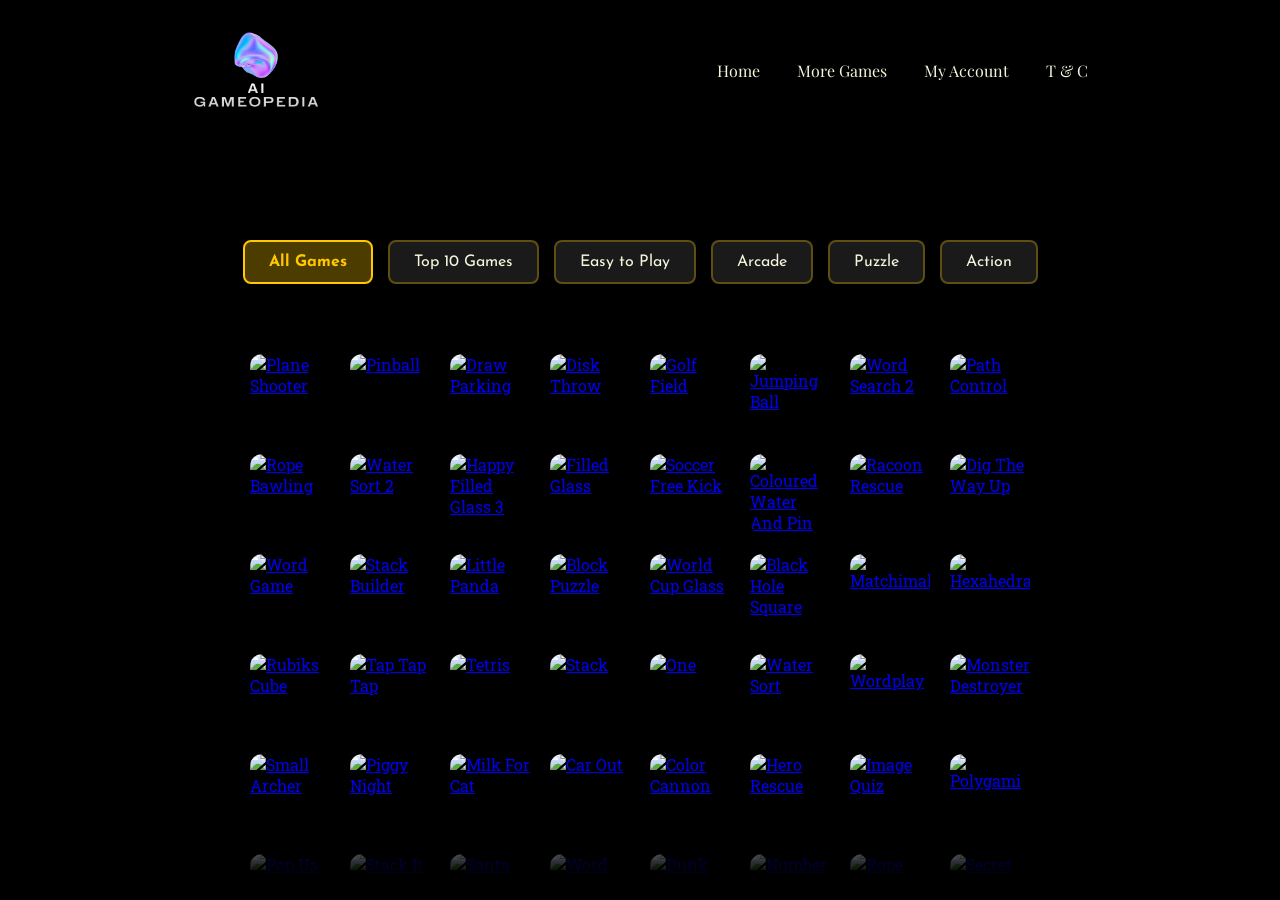
==== moreGames.html @ 72d1a608 "Initial commit - remove duplicate games" ====
<!DOCTYPE html>
<html lang="en">
  <head>
    <title>More Games - Poker 365</title>
    <meta charset="UTF-8">
    <meta http-equiv="X-UA-Compatible" content="IE=edge">
    <meta name="viewport" content="width=device-width, initial-scale=1">
    <meta name="msapplication-TileColor" content="#303E50">
    <meta name="mobile-web-app-capable" content="yes">
    <meta name="apple-mobile-web-app-status-bar-style" content="black-translucent">
    <meta name="author" content="Poker 365">
    <meta name="description" content="Poker 365 - More Games">
    <meta name="keywords" content="Poker 365, Games">
    <meta name="theme-color" content="#000000">
    <meta name="format-detection" content="telephone=no">

    <link rel="icon" href="./images/favicon/favicon.ico">
    <link rel="icon" type="image/png" sizes="32x32" href="./images/favicon/favicon-32x32.png">
    <link rel="icon" type="image/png" sizes="16x16" href="./images/favicon/favicon-16x16.png">
    <link rel="apple-touch-icon" sizes="180x180" href="./images/favicon/apple-touch-icon.png">
    <link rel="manifest" href="./manifest.webmanifest">
    <link rel="stylesheet" type="text/css" href="./style.css">
    <link href="https://fonts.googleapis.com/css2?family=Josefin+Sans:wght@300&family=Playfair+Display&family=Roboto+Slab&family=Noto+Sans+Arabic:wght@400;600;700&display=swap" rel="stylesheet">
    <script src="./i18n/en.js"></script>
    <script src="./i18n/ar.js"></script>
    <script src="./i18n/pl.js"></script>
    <script src="./i18n.js"></script>
    <script type="module" src="./moreGames.js"></script>
  </head>
  <body>
    <nav style="display: flex; justify-content: space-between; align-items: center; gap: 50px;">
      <a class="logo" href="./index.html" aria-label="website logo">
        <img src="./image.png" alt="Poker 365 logo" style="height: 80px; width: auto;" data-i18n-alt="logoAlt">
      </a>
      <div class="navBig">
        <a href="./index.html" class="navEach" id="navLink1" aria-label="about nav" data-i18n="navHome">Home</a>
        <a href="./moreGames.html" class="navEach" id="navLink2" aria-label="more games nav" data-i18n="navMoreGames">More Games</a>
        <a href="./myAccount.html" class="navEach" id="navLink3" aria-label="account nav" data-i18n="navMyAccount">My Account</a>
        <a href="./termsAndConditions.html" class="navEach" id="navLink4" aria-label="t&c nav" data-i18n="navTC">T & C</a>
      </div>
      <div class="navSmall">
        <div class="hamburger">
          <span class="line" style="background-color: beige;"></span>
          <span class="line" style="background-color: beige;"></span>
          <span class="line" style="background-color: beige;"></span>
          <span class="line" style="background-color: beige;"></span>
        </div>
        <div class="subMenu">
          <a href="./index.html" class="navEach" id="navLink5" aria-label="about nav" data-i18n="navHome">Home</a>
          <a href="./moreGames.html" class="navEach" id="navLink6" aria-label="more games nav" data-i18n="navMoreGames">More Games</a>
          <a href="./myAccount.html" class="navEach" id="navLink7" aria-label="account nav" data-i18n="navMyAccount">My Account</a>
          <a href="./termsAndConditions.html" class="navEach" id="navLink8" aria-label="t&c nav" data-i18n="navTC">T & C</a>
        </div>
      </div>
    </nav>
    <div id="game-overlay" style="display:none;position:fixed;top:0;left:0;width:100%;height:100%;background:#000;z-index:9999;flex-direction:column;">
      <button
        id="close-game"
        style="position:absolute;top:20px;left:20px;z-index:10000;width:36px;height:36px;background:#ffc800;border:none;border-radius:5px;cursor:pointer;font-size:20px;font-weight:bold;line-height:1;display:flex;align-items:center;justify-content:center;"
        aria-label="Close game"
      >
        X
      </button>
      <iframe id="game-iframe" style="width:100%;height:100%;border:none;"></iframe>
    </div>
    <main>
      <section id="section1" style="min-height: 100vh; padding: 100px 20px;">
        <div class="sec2Part content1" style="text-align: center; margin-bottom: 50px;" data-i18n="moreGamesHeading">
          More Games
        </div>
        
        <div class="category-filter" style="text-align: center; margin-bottom: 30px;">
          <button class="filter-btn active" data-category="all" data-i18n="filterAll">All Games</button>
          <button class="filter-btn" data-category="Top 10 Games" data-i18n="filterTop10">Top 10 Games</button>
          <button class="filter-btn" data-category="Easy to Play" data-i18n="filterEasyToPlay">Easy to Play</button>
          <button class="filter-btn" data-category="Arcade" data-i18n="filterArcade">Arcade</button>
          <button class="filter-btn" data-category="Puzzle" data-i18n="filterPuzzle">Puzzle</button>
          <button class="filter-btn" data-category="Action" data-i18n="filterAction">Action</button>
        </div>

        <div id="games-container" class="category-skill" style="display: flex; flex-wrap: wrap; justify-content: center; gap: 20px; padding: 20px;">
        </div>
      </section>
    </main>
    <footer>
      <div class="copyright">
        Copyright &copy;
        <span id="copyright_year">
          <script>document.getElementById('copyright_year').appendChild(document.createTextNode(new Date().getFullYear()))</script>
        </span>
        <span data-i18n="copyright">All Rights Reserved by</span>
        <a class="copyright_link" href="" target="_blank" aria-label="to linkedin">Poker 365</a>
      </div>
      <div class="endPage">
        <a href="#section1" class="backToTop" aria-label="to section 1"></a>
      </div>
    </footer>
  </body>
</html>
---- style.css ----
html {
  background: black;
  scroll-behavior: smooth;
}

body {
  margin: 0;
  padding: 0;
  box-sizing: border-box;
  overflow-x: hidden;
  overflow-y: scroll;
  cursor: url("./images/cursor-yellow.webp"), auto;
}
::-webkit-scrollbar {
  width: 0;
  background: transparent;
}

a {
  cursor: url("./images/pointer-yellow.webp"), pointer;
}

.webgl {
  position: fixed;
  top: 0;
  left: 0;
  width: 100%;
  height: 100%;
  overflow: hidden;
  z-index: 1;
}

nav {
  position: fixed;
  width: 100%;
  padding: 30px 15vw 50px 15vw;
  box-sizing: border-box;
  display: flex;
  justify-content: space-between;
  align-items: flex-end;
  font-family: "Playfair Display", serif;
  font-size: 16px;
  background-image: linear-gradient(
    to bottom,
    rgb(0, 0, 0) 50%,
    rgba(0, 0, 0, 0.4) 70%,
    rgba(0, 0, 0, 0)
  );
  z-index: 99;
}

.nav_hidden {
  pointer-events: none;
}

.logo {
  position: relative;
  display: flex;
  flex-wrap: nowrap;
  text-decoration: none;
  font-family: "Josefin Sans", sans-serif;
  font-weight: bold;
  font-size: 32px;
  color: beige;
  z-index: 100;
}
.logo:hover {
  font-style: italic;
  color: goldenrod;
}
.logo:active {
  color: gold;
  font-size: 22px;
  text-shadow: 0 0 30px beige;
}

.logo::after {
  content: "";
  position: absolute;
  top: 26px;
  left: 0;
  height: 1px;
  width: 0px;
  background: goldenrod;
  transition: width 0.6s ease-out;
}
.logo:hover::after {
  width: 175px;
}

.logoName {
  animation: logoAnim 10s ease-out infinite;
}
.logoName:nth-of-type(1) {
  animation-delay: 0s;
}
.logoName:nth-of-type(2) {
  animation-delay: 0.15s;
}
.logoName:nth-of-type(3) {
  animation-delay: 0.3s;
}
.logoName:nth-of-type(4) {
  animation-delay: 0.45s;
}
.logoName:nth-of-type(5) {
  animation-delay: 0.6s;
}
.logoName:nth-of-type(6) {
  animation-delay: 0.75s;
}
.logoName:nth-of-type(7) {
  animation-delay: 0.9s;
}
@keyframes logoAnim {
  5% {
    opacity: 0;
    translate: 0 -15px;
  }
  25% {
    opacity: 0;
    translate: 0 15px;
  }
  30% {
    opacity: 1;
    translate: 0 0;
  }
}

.navBig {
  display: flex;
  gap: 30px;
  transition: opacity 0.5s ease;
}
.nav_hidden .navBig {
  opacity: 0;
}
.navEach {
  position: relative;
  text-decoration: none;
  color: beige;
  width: max-content;
}
.navEach::before {
  content: ".";
  font-family: "Josefin Sans", sans-serif;
  font-size: 28px;
  line-height: 1px;
  padding-right: 2px;
  opacity: 0;
}
.navEach:hover {
  text-shadow: 0 0 30px white;
  font-weight: bolder;
}
.navEach:hover::before {
  opacity: 1;
}
.navEach:active {
  font-size: 14px;
  text-shadow: 0 0 30px white;
}

#navLink1::after {
  content: "";
  position: absolute;
  top: 22px;
  left: 4px;
  height: 1px;
  width: 0;
  background: goldenrod;
  transition: width 0.5s ease-out;
}
#navLink1.is-on::after {
  width: 48px;
}

#navLink2::after {
  content: "";
  position: absolute;
  top: 22px;
  left: 4px;
  height: 1px;
  width: 0;
  background: goldenrod;
  transition: width 0.5s ease-out;
}
#navLink2.is-on::after {
  width: 34px;
}

#navLink3::after {
  content: "";
  position: absolute;
  top: 22px;
  left: 5px;
  height: 1px;
  width: 0;
  background: goldenrod;
  transition: width 0.5s ease-out;
}
#navLink3.is-on::after {
  width: 45px;
}

#navLink4::after {
  content: "";
  position: absolute;
  top: 22px;
  left: 6px;
  height: 1px;
  width: 0;
  background: goldenrod;
  transition: width 0.5s ease-out;
}
#navLink4.is-on::after {
  width: 60px;
}

#navLink5.is-on::before,
#navLink6.is-on::before,
#navLink7.is-on::before,
#navLink8.is-on::before {
  opacity: 1;
}

.navSmall {
  display: none;
  transition: opacity 0.5s ease;
}
.nav_hidden .navSmall {
  opacity: 0;
}

.hamburger {
  z-index: 100;
}
.line {
  width: 25px;
  height: 2px;
  display: block;
  margin: 6px auto;
  transition: all 0.3s ease-in-out;
}
.hamburger:hover {
  cursor: url("./images/pointer-yellow.webp"), pointer;
}
.hamburger.is-active .line:nth-child(1) {
  width: 20px;
  translate: -7px 12px;
  rotate: 45deg;
}
.hamburger.is-active .line:nth-child(2) {
  opacity: 0;
}
.hamburger.is-active .line:nth-child(3) {
  opacity: 0;
}
.hamburger.is-active .line:nth-child(4) {
  width: 20px;
  translate: 6px -12px;
  rotate: -45deg;
}

.subMenu {
  display: none;
  position: fixed;
  top: 0;
  right: 0;
  width: 80px;
  padding: 75px 15vw 100px 80vw;
  background-image: linear-gradient(
    to bottom,
    rgb(0, 0, 0) 70%,
    rgba(0, 0, 0, 0.5) 90%,
    rgba(0, 0, 0, 0)
  );
  flex-direction: column;
  align-items: flex-end;
  gap: 16px;
}

main {
  height: 100vh;
  overflow-x: hidden;
  overflow-y: scroll;
  scroll-snap-type: y mandatory;
}

section {
  display: flex;
  flex-direction: column;
  height: fit-content;
  min-height: 100vh;
  position: relative;
  font-family: "Roboto Slab", serif;
  color: rgb(255, 249, 239);
  margin: 0 15vw 0 15vw;
  z-index: 90;
  scroll-snap-align: center;
}

#section1 {
  justify-content: flex-end;
}
#section2 {
  justify-content: center;
}
#section3,
#section4 {
  justify-content: flex-start;
}
#section5 {
  align-items: center;
  justify-content: flex-start;
  text-align: center;
}

.sec1Tit {
  flex-wrap: wrap;
  font-size: 60px;
  text-shadow: 0 0 30px white;
}
.sec1Name {
  margin-top: -12px;
  flex-wrap: wrap;
  color: beige;
  font-size: 40px;
  line-height: 38px;
  text-shadow: 0 0 20px black, 0 0 40px black;
}
.sec1Des {
  width: fit-content;
  flex-wrap: wrap;
  font-family: "Josefin Sans", sans-serif;
  font-size: 30px;
  margin: 13px 0 13px 0;
  text-shadow: 0 0 20px black, 0 0 40px black;
  background-image: linear-gradient(60deg, #b721ff, #26ff9d, #ffec19, #ff417a);
  background-size: 200%;
  background-position: 0;
  animation: moveGradient 6s alternate infinite;
  background-clip: text;
  -webkit-background-clip: text;
  color: transparent;
}
@keyframes moveGradient {
  50% {
    background-position: 100%;
  }
}

.sec2Part {
  max-width: 50vw;
  min-height: 50px;
  margin: 20px 0 20px 0;
  border-radius: 10px;
  font-family: "Josefin Sans", sans-serif;
  font-size: 30px;
  line-height: 23px;
  color: beige;
  text-shadow: 0 0 20px black, 0 0 40px black;
  display: flex;
  flex-direction: column;
  justify-content: center;
  gap: 8px;
}

.lineSec2 {
  width: 15vw;
  height: 1px;
  margin: 20px 0 20px 0;
}
.content2.lineSec2 {
  background: linear-gradient(60deg, #b721ff, #26ff9d, #ffec19, #ff417a);
  background-size: 200%;
  background-position: 0;
  animation: moveGradient 6s alternate infinite;
}
.content4.lineSec2 {
  background: linear-gradient(-60deg, #b721ff, #26ff9d, #ffec19, #ff417a);
  background-size: 200%;
  background-position: 0;
  animation: moveGradient 6s alternate infinite;
}

.category-section{
  display: none;
}
.category-section-active{
  display: block;
}

.skill {
  margin-top: 10px;
  display: flex;
  flex-wrap: wrap;
  gap: 15px;
}

.category-skill {
  margin-top: 20px;
  display: flex;
  flex-wrap: wrap;
  gap: 15px;
  justify-content: center;
}

.category-skill-other {
  margin-top: 20px;
  display: flex;
  flex-wrap: wrap;
  gap: 15px;
  justify-content: center;
}

.other-cat-container{
  position: absolute;
  bottom: 50px;
  display: flex;
  flex-direction: column;
  justify-content: center;
  width: 100%;
}

.softwareIcon {
  width: 8vh;
  height: 8vh;
}

.softwareIconGameLink {
  width: 80px;              /* fixed width */
  height: 80px;             /* fixed height = square */
  display: block;
  overflow: hidden;
  border-radius: 12px;
  box-shadow: 0 4px 12px rgba(0, 0, 0, 0.1);
  transition: transform 0.3s;
}

.softwareIconGameLink:hover {
  transform: scale(1.05);
}

.softwareIconGame {
  width: 100%;
  height: 100%;
  object-fit: cover;        /* this is key */
  object-position: center;
  display: block;
}

.secPortTit {
  flex-wrap: wrap;
  font-size: 32px;
  line-height: 32px;
  margin-top: 15vh;
  text-shadow: 0 0 30px white;
}
.secPortDes {
  width: fit-content;
  flex-wrap: wrap;
  font-family: "Josefin Sans", sans-serif;
  font-size: 30px;
  margin: 13px 0 13px 0;
  text-shadow: 0 0 20px black, 0 0 40px black;
  background-image: linear-gradient(60deg, #b721ff, #26ff9d, #ffec19, #ff417a);
  background-size: 200%;
  background-position: 0;
  animation: moveGradient 6s alternate infinite;
  background-clip: text;
  -webkit-background-clip: text;
  color: transparent;
}

.secPortFrame {
  position: relative;
  height: 50vh;
  margin: 2vh 0 3vh 0;
  display: flex;
  flex-direction: column;
  align-items: center;
}

.wrapper {
  display: flex;
  transition: all 0.5s ease-out;
}
.project {
  position: relative;
  width: 30vw;
  min-height: 48vh;
  margin: 0 10px 0 10px;
  border-radius: 10px;
  border: rgba(88, 0, 44, 0.726) solid 0.8px;
  box-shadow: 0px 0 10px 0 rgba(92, 0, 128, 0.8);
  background: rgba(0, 0, 0, 0.9);
  font-family: "Josefin Sans", sans-serif;
  display: flex;
  flex-direction: column;
  align-items: center;
  opacity: 0.2;
  overflow: hidden;
  transition: all 0.5s ease-in-out;
}
.project.is-in {
  border: rgba(142, 0, 71, 0.726) solid 0.8px;
  opacity: 1;
}

.projectTitle {
  height: 8vh;
  font-size: 20px;
  font-weight: bold;
  text-shadow: 0 0 10px white, 0 0 30px white;
  display: flex;
  justify-content: center;
  align-items: center;
  text-align: center;
}

.projectImage {
  width: 100%;
  display: flex;
  justify-content: flex-start;
}

.imageWrap {
  display: flex;
  justify-content: flex-start;
  transition: all 0.5s ease-in-out;
}

.picture {
  width: 30vw;
  height: auto;
}

.projectSoftware {
  width: 100%;
  padding: 25px 20px 90px 20px;
  box-sizing: border-box;
  display: flex;
  justify-content: center;
  align-items: center;
  gap: 15px;
  flex-wrap: wrap;
}

.imgIndex {
  padding: 15px 0 15px 0;
  display: flex;
  justify-content: center;
  align-items: center;
  gap: 10px;
}

.imgButton {
  width: 30px;
  height: 30px;
  border: white solid 0.8px;
  border-radius: 5px;
  background: black;
  display: flex;
  justify-content: center;
  align-items: center;
}
.prevImg::after {
  content: "";
  width: 10px;
  height: 10px;
  border: white solid;
  border-width: 0.8px 0 0 0.8px;
  rotate: -45deg;
  translate: 3px 0;
}
.nextImg::after {
  content: "";
  width: 10px;
  height: 10px;
  border: white solid;
  border-width: 0.8px 0.8px 0 0;
  rotate: 45deg;
  translate: -3px 0;
}
.imgButton:hover {
  border: gold solid 1.2px;
  box-shadow: 0px 0 10px 0 rgb(156, 101, 0);
}
.imgButton:active {
  scale: 0.9;
}

.dotGroup {
  width: fit-content;
  padding: 10px 20px;
  background: black;
  border-radius: 30px;
  display: flex;
  justify-content: center;
  gap: 10px;
}
.dotImg {
  width: 6px;
  height: 6px;
  border-radius: 4px;
  background: wheat;
  transition: all 0.3s ease-in-out;
}
.dotImg.is-focus {
  width: 20px;
  height: 8px;
  background: beige;
}

.projectDes {
  position: absolute;
  bottom: 0;
  left: 0;
  width: 100%;
  height: 3vh;
  margin: 10px 0 20px 0;
  display: flex;
  justify-content: center;
  align-items: center;
  gap: 20px;
  text-align: center;
}
.seemoreButton {
  padding: 10px 15px;
  background: black;
  border: rgba(116, 72, 21, 0.726) solid 2px;
  box-shadow: 0px 0 10px 0 rgba(74, 0, 103, 0.741);
  border-radius: 20px;
  display: flex;
  justify-content: center;
  align-items: center;
  text-decoration: none;
  z-index: 900;
}
.seemore {
  font-size: 19px;
  background-image: linear-gradient(60deg, #ff417a, #ffec19, #26ff9d, #b721ff);
  background-size: 200%;
  background-position: 0;
  animation: moveGradient 6s alternate infinite;
  background-clip: text;
  -webkit-background-clip: text;
  color: transparent;
}
.seemoreButton:hover {
  border: yellow solid 0.8px;
  box-shadow: 0px 0 10px 0 rgb(156, 101, 0);
}

.leftright {
  position: absolute;
  top: 36vh;
  width: 50px;
  height: 50px;
  border: none;
  z-index: 10;
  animation: sound 4s ease-in-out infinite;
  opacity: 0.5;
}
.leftright:nth-of-type(1) {
  background: url("./images/icon-slide-prev-100.webp") no-repeat;
  background-size: cover;
  left: 0;
  transform: translateX(calc(20vw - 30px));
}
.leftright:nth-of-type(2) {
  background: url("./images/icon-slide-next-100.webp") no-repeat;
  background-size: cover;
  right: 0;
  transform: translateX(calc(-20vw + 30px));
}
.leftright:hover {
  cursor: url("./images/pointer-yellow.webp"), pointer;
  opacity: 1;
}
.leftright:nth-of-type(1):active {
  background: url("./images/icon-slide-prev-clicked-100.webp") no-repeat;
  background-size: cover;
}
.leftright:nth-of-type(2):active {
  background: url("./images/icon-slide-next-clicked-100.webp") no-repeat;
  background-size: cover;
}

.dotIndex {
  padding: 15px 20px;
  background: black;
  border-radius: 0 0 30px 30px;
  display: flex;
  justify-content: center;
  gap: 10px;
}
.dot {
  width: 9px;
  height: 9px;
  border-radius: 5px;
  background: #c8007f;
  transition: all 0.4s ease-in-out;
}
.dot.is-at {
  width: 30px;
  background: #ffa4d8;
  margin: 0 10px 0 10px;
}

.projectSecret {
  position: absolute;
  height: 10px;
  visibility: hidden;
}
#secret1 {
  width: 1px;
}
#secret2 {
  width: 1px;
}
#secret3 {
  width: 1px;
}
#secret4 {
  width: 1px;
}
#secret5 {
  width: 1px;
}

.sec5Tit {
  display: flex;
  flex-wrap: wrap;
  justify-content: center;
  gap: 20px;
  font-size: 40px;
  line-height: 32px;
  text-shadow: 0 0 30px white;
  margin-top: 18vh;
}

.catTitle {
  display: flex;
  flex-wrap: wrap;
  gap: 20px;
  font-size: 18px;
  line-height: 32px;
  text-shadow: 0 0 30px white;
}

.hand {
  width: 40px;
  height: 40px;
  animation: handWave 2.5s ease-in-out infinite;
}
@keyframes handWave {
  4% {
    transform: rotate(-25deg);
  }
  8% {
    transform: rotate(0deg);
  }
  12% {
    transform: rotate(-25deg);
  }
  16% {
    transform: rotate(0deg);
  }
  20% {
    transform: rotate(-25deg);
  }
  24% {
    transform: rotate(0deg);
  }
  28% {
    transform: rotate(-25deg);
  }
  30% {
    transform: rotate(0deg);
  }
}

.secContact {
  display: flex;
  flex-wrap: wrap;
  justify-content: center;
  margin: 30px;
  gap: 20px;
  font-family: "Josefin Sans", sans-serif;
  font-size: 20px;
}
.secPhone {
  position: relative;
  width: 200px;
  height: 40px;
  border-radius: 10px;
  box-shadow: 1px 0 10px 0 rgb(216, 0, 220);
  background: linear-gradient(
    132deg,
    #6424dc,
    #f80759,
    #ff9318
  );
  background-size: 300%;
  background-position: 0;
  animation: moveGradient 8s alternate infinite;
  display: flex;
  align-items: center;
  text-decoration: none;
  color: white;
}
.secPhone::after {
  content: "";
  position: absolute;
  top: 50%;
  right: 3px;
  width: 155px;
  height: 34px;
  translate: 0 -50%;
  border-radius: 8px;
  background-color: black;
}
.phone {
  width: 25px;
  height: 25px;
  margin-left: 11px;
  margin-right: 18px;
  z-index: 10;
}
.secPhone:hover {
  box-shadow: 0px 0 15px 0 rgb(255, 145, 0);
}
.secPhone:hover .phone {
  filter: invert(100%);
}
.secPhone:active {
  scale: 0.9;
}
.phoneNumber {
  z-index: 10;
}

.secMail {
  width: 200px;
  height: 40px;
  border: none;
  text-decoration: none;
  color: white;
  border-radius: 10px;
  display: flex;
  align-items: center;
  justify-content: center;
  gap: 5px;
  box-shadow: 1px 0 10px 0 rgb(216, 0, 220);
  background: linear-gradient(
    132deg,
    #ff9318,
    #f80759,
    #6424dc
  );
  background-size: 300%;
  background-position: 0;
  animation: moveGradient 8s alternate infinite;
}
.secMail:hover {
  cursor: url("./images/pointer-yellow.webp"), pointer;
  font-weight: bolder;
  box-shadow: 0px 0 15px 0 rgb(255, 145, 0);
}
.secMail:active {
  scale: 0.9;
}
.mail {
  width: 25px;
  height: 21px;
}
.secMail p {
  width: 130px;
  margin-left: 10px;
}

.secSocial {
  display: flex;
  flex-wrap: wrap;
  justify-content: center;
  align-items: center;
  gap: 20px;
}
.social {
  width: 25px;
  height: 25px;
  border-radius: 5px;
}
.social_round {
  border-radius: 50%;
}
.social_youtube {
  height: 19px;
}
.social:hover {
  filter: invert(48%) sepia(64%) saturate(995%) hue-rotate(17deg)
    brightness(102%) contrast(101%);
  scale: 1.1;
  box-shadow: 0px 0 15px 0 black;
}
.social:active {
  filter: invert(100%);
  scale: 0.9;
}

.contact_form_wrap {
  position: fixed;
  top: 0;
  left: 50%;
  width: 100vw;
  height: 100%;
  translate: -50% 0;
  background-color: rgba(0, 0, 0, 0.6);
  backdrop-filter: blur(3px);
  display: flex;
  justify-content: center;
  align-items: center;
  opacity: 0;
  transition: opacity 0.5s ease;
}
.contact_form_frame {
  position: relative;
  box-sizing: border-box;
  width: 80vw;
  max-width: 500px;
  height: 70vh;
  padding: 8vh 24px;
  border-radius: 25px;
  background-color: rgba(0, 0, 0, 0.7);
  border: rgba(88, 0, 44, 0.726) solid 0.8px;
  box-shadow: 0px 0 10px 0 rgba(92, 0, 128, 0.8);
  display: flex;
  flex-direction: column;
  justify-content: space-between;
  align-items: center;
  gap: 30px;
}
.hidden_layer {
  display: none;
}
.close_button {
  position: absolute;
  top: 15px;
  right: 15px;
  width: 30px;
  height: 30px;
  border: none;
  z-index: 10;
  animation: sound 4s ease-in-out infinite;
  opacity: 0.4;
  background: url("./images/icon-close-100.webp") no-repeat;
  background-size: cover;
}
.close_button:hover {
  cursor: url("./images/pointer-yellow.webp"), pointer;
  opacity: 1;
  scale: 1.1;
}
.close_button:active {
  scale: 0.95;
}
.contact_form {
  width: 100%;
  height: 100%;
  display: flex;
  flex-direction: column;
  gap: 15px;
}
input, textarea {
  width: 100%;
  background: none;
  border: #6424dc solid;
  border-width: 0 0 0.5px 0;
  color: white;
  font-family: "Josefin Sans", sans-serif;
  font-size: 18px;
  caret-color: white;
  cursor: url("./images/pointer-yellow.webp"), pointer;
}
input {
  height: 30px;
}
textarea {
  padding: 0 0 20px 10px;
}
input::placeholder, textarea::placeholder {
  font-size: 20px;
}
.contact_form input:nth-of-type(1)::placeholder {
  color: #ffec19;
}
.contact_form input:nth-of-type(2)::placeholder {
  color: #ff9318;
}
.contact_form input:nth-of-type(3)::placeholder {
  color: #26ff9d;
}
.contact_form textarea {
  resize: none;
}
.contact_form textarea::placeholder {
  color: aqua;
}
textarea:focus, input:focus{
  outline: none;
}
#contact_form_submit {
  margin-top: 20px;
}

#contact_form_submit {
  min-height: 32px;
  font-family: "Josefin Sans", sans-serif;
  font-size: 20px;
}
.loading_dots {
  height: 20px;
  display: none;
  align-items: center;
  gap: 6px;
}
.secMail_active p {
  display: none;
}
.secMail_active .loading_dots {
  display: flex;
}
.loading_dots span {
  width: 8px;
  height: 8px;
  border-radius: 50%;
  background-color: white;
}
#loading_dot_1 {
  animation: loadingdots 0.8s infinite ease;
}
#loading_dot_2 {
  animation: loadingdots 0.8s infinite ease;
  animation-delay: 0.1s;
}
#loading_dot_3 {
  animation: loadingdots 0.8s infinite ease;
  animation-delay: 0.2s;
}
@keyframes loadingdots {
  0%  {
    translate: 0 0;
  }
  25% {
    translate: 0 -5px;
  }
  50% {
    translate: 0 0;
  }
  100% {
    translate: 0 0;
  }
}

.contact_form_missing, .contact_form_mail_inv, .contact_form_mail_error {
  text-shadow: #e33244 0 0 10px;
  animation: fadeaway 3s ease forwards;
}
.contact_form_success {
  text-shadow: #deff4d 0 0 10px;
  animation: fadeaway 3s ease linear;
}
@keyframes fadeaway {
  0% {
    opacity: 1;
  }
  50% {
    opacity: 1;
  }
  100% {
    opacity: 0;
  }
}
.contact_form_hide {
  display: none;
}

.nextButton1 {
  display: flex;
  flex-direction: column;
  align-items: center;
  max-width: 24px;
  margin-bottom: 20vh;
}
.nextButton2 {
  display: flex;
  flex-direction: column;
  align-items: center;
  max-width: 30px;
  scale: 0.6;
}
.next {
  position: relative;
  width: 2px;
  height: 24px;
  border-radius: 1px;
  background:inherit;
  box-shadow: inherit;
  animation: next 2s infinite;
  rotate: -45deg;
  opacity: 0;
  border: red solid 1px;
}
.next::after {
  content: "";
  position: absolute;
  left: 0;
  bottom: 0;
  width: 24px;
  height: 2px;
  background:inherit;
  box-shadow: inherit;
}
.next:nth-of-type(1) {
  background:rgb(189, 255, 123);
  box-shadow: 0px 0 5px 2px rgba(128, 255, 0, 0.725);
}
.next:nth-of-type(2) {
  background:rgb(255, 214, 117);
  box-shadow: 0px 0 5px 2px rgba(255, 203, 80, 0.725);
  translate: 0 -3px;
  animation-delay: 0.15s;
}
.next:nth-of-type(3) {
  background:rgb(255, 128, 185);
  box-shadow: 0px 0 5px 2px rgba(255, 80, 159, 0.725);
  translate: 0 -6px;
  animation-delay: 0.3s;
}
@keyframes next {
  50% {
    opacity: 1;
  }
}

.content1, .content2, .content3, .content4, .content5, .content6 {
  opacity: 0;
  translate: 0 80px;
}
.content1 {
  transition: opacity 1s 0.1s, translate 1s cubic-bezier(0.13, 0.07, 0.26, 0.99);
}
.content2 {
  transition: opacity 1s 0.3s, translate 1s cubic-bezier(0.13, 0.07, 0.26, 0.99) 0.2s;
}
.content3 {
  transition: opacity 1s 0.5s, translate 1s cubic-bezier(0.13, 0.07, 0.26, 0.99) 0.4s;
}
.content4 {
  transition: opacity 1s 0.7s, translate 1s cubic-bezier(0.13, 0.07, 0.26, 0.99) 0.6s;
}
.content5 {
  transition: opacity 1s 0.9s, translate 1s cubic-bezier(0.13, 0.07, 0.26, 0.99) 0.8s;
}
.content6 {
  transition: opacity 1s 1.1s, translate 1s cubic-bezier(0.13, 0.07, 0.26, 0.99) 1s;
}
.is-visible .content1, .is-visible .content2,
.is-visible .content3, .is-visible .content4,
.is-visible .content5, .is-visible .content6 {
  opacity: 1;
  translate: 0 0;
}

footer {
  position: fixed;
  bottom: 0;
  width: 100%;
  height: 10vh;
  padding: 3vh 15vw 0 15vw;
  display: flex;
  justify-content: flex-end;
  gap: 50px;
  background-image: linear-gradient(
    to top,
    rgb(0, 0, 0) 20%,
    rgba(0, 0, 0, 0.5) 70%,
    rgba(0, 0, 0, 0)
  );
  box-sizing: border-box;
  z-index: 99;
}

.backToTop {
  display: none;
  width: 34px;
  height: 34px;
  margin-top: 3px;
  background: url("./images/icon-top-arrow-64.webp") no-repeat;
  background-size: cover;
  animation: sound 5s infinite;
  opacity: 0.3;
}
.backToTop:hover {
  opacity: 1;
}
.backToTop:active {
  transform: scale(0.9);
}

.moveUp {
  display: none;
  width: 34px;
  height: 34px;
  margin-top: 3px;
  border: none;
  background: url("./images/icon-up-arrow-64.webp") no-repeat;
  background-size: cover;
  animation: sound 5s ease-in-out infinite;
  opacity: 0.4;
}
.moveUp:hover {
  opacity: 1;
}
.moveUp:active {
  scale: 0.9;
}

.endPage {
  display: flex;
  justify-content: flex-end;
  gap: 50px;
  transition: opacity 0.5s ease;
}
.nav_hidden .endPage {
  opacity: 0;
}

.sound {
  width: 40px;
  height: 40px;
  border: none;
  background-color: none;
  background: url("./images/icon-mute-96.webp") no-repeat;
  background-size: cover;
  opacity: 0.6;
  animation: sound 6s infinite;
}
.sound:hover {
  cursor: url("./images/pointer-yellow.webp"), pointer;
}
.sound:active {
  transform: scale(0.9);
}
@keyframes sound {
  50% {
    opacity: 1;
  }
}
.sound_mute {
  width: 40px;
  height: 40px;
}

.copyright {
  display: none;
  font-family: "Josefin Sans", sans-serif;
  font-size: 18px;
  color: beige;
  align-items: center;
  translate: 0 -10px;
}
.copyright_link {
  color: gold;
}

@media only screen and (max-width: 820px) {
  .sec2Part {
    max-width: 70vw;
  }
  .lineSec2 {
    width: 30vw;
  }
  .project {
    width: 65vw;
  }
  .picture {
    width: 65vw;
  }
  .projectDes {
    width: 65vw;
  }
  .leftright:nth-of-type(1) {
    transform: translateX(-15px);
  }
  .leftright:nth-of-type(2) {
    transform: translateX(15px);
  }
}

@media only screen and (max-width: 575.98px) {
  .skill {
    gap: 10px;
  }
  .category-skill {
    gap: 10px;
  }
  .softwareIcon {
    width: 50px;
    height: 50px;
  }

  .softwareIconGameLink {
    width: 80px;              /* fixed width */
    height: 80px;             /* fixed height = square */
    display: block;
    overflow: hidden;
    border-radius: 12px;
    box-shadow: 0 4px 12px rgba(0, 0, 0, 0.1);
    transition: transform 0.3s;
  }

  .category-skill-other {
    margin-top: 20px;
    display: flex;
    flex-wrap: wrap;
    gap: 15px;
    justify-content: center;
  }
}

@media only screen and (max-width: 480px) {
  nav {
    padding: 30px 5vw 50px 5vw;
  }
  .navBig {
    display: none;
  }
  .navSmall {
    display: flex;
  }
  .subMenu {
    padding: 75px 10vw 120px 80vw;
  }
  section {
    margin: 0 5vw 0 5vw;
  }
  #section2 {
    justify-content: flex-start;
  }
  .sec2Part {
    max-width: 75vw;
    margin: 10px 0 10px 0;
    font-size: 30px;
    line-height: 20px;
  }
  .sec2Part:nth-of-type(1) {
    margin-top: 18vh;
  }
  .lineSec2 {
    width: 30vw;
    margin: 15px 0 15px 0;
  }
  .skill {
    gap: 10px;
  }
  .category-skill {
    gap: 13px;
  }
  .softwareIcon {
    width: 50px;
    height: 50px;
  }

  .softwareIconGameLink {
    width: 75px;              /* fixed width */
    height: 75px;             /* fixed height = square */
    display: block;
    overflow: hidden;
    border-radius: 12px;
    box-shadow: 0 4px 12px rgba(0, 0, 0, 0.1);
    transition: transform 0.3s;
  }

  .softwareIconGameLink:hover {
    transform: scale(1.05);
  }

  .softwareIconGame {
    width: 100%;
    height: 100%;
    object-fit: cover;        /* this is key */
    object-position: center;
    display: block;
  }

  .secPortTit{
    margin-top: 12vh;
    font-size: 25px;
    line-height: 25px;
  }
  .secPortDes {
    font-size: 24px;
  }
  .secPortFrame {
    margin: 1vh 0 2vh 0;
  }
  .project {
    width: 80vw;
    margin: 0 8px 0 8px;
  }
  .picture {
    width: 80vw;
  }
  .projectSoftware {
    padding: 18px 20px 70px 20px;
  }
  .imgButton {
    width: 26px;
    height: 26px;
  }
  .projectDes {
    width: 100%;
    margin: 10px 0 25px 0;
    gap: 10px;
  }
  .seemoreButton {
    padding: 7px 10px;
  }
  .seemore {
    font-size: 16px;
  }
  .leftright {
    width: 40px;
    height: 40px;
  }
  .leftright:nth-of-type(1) {
    transform: translateX(-18px);
  }
  .leftright:nth-of-type(2) {
    transform: translateX(18px);
  }
  .sec5Tit {
    font-size: 30px;
    margin-top: 15vh;
  }
  .hand {
    width: 30px;
    height: 30px;
  }
  footer {
    padding: 3vh 10vw 0 10vw;
    gap: 20px;
  }
  .endPage {
    gap: 20px;
  }
  .sound {
    width: 30px;
    height: 30px;
  }
  .moveUp {
    width: 27px;
    height: 27px;
    margin-top: 2px;
  }
  .backToTop {
    width: 27px;
    height: 27px;
    margin-top: 2px;
  }
  .copyright {
    font-size: 16px;
  }

  .category-skill-other {
    margin-top: 20px;
    display: flex;
    flex-wrap: wrap;
    gap: 13px;
    justify-content: center;
  }
}

@media only screen and (max-width: 375px) {

  .softwareIconGameLink {
    width: 65px;              
    height: 65px;            
  }

  .category-skill {
    gap: 10px;
  }

  .category-skill-other {
    margin-top: 10px;
    display: flex;
    flex-wrap: wrap;
    gap: 10px;
    justify-content: center;
  }
}


/* More Games Page Styles */
.category-filter {
  display: flex;
  flex-wrap: wrap;
  justify-content: center;
  gap: 15px;
  margin: 20px 0;
}

.filter-btn {
  padding: 12px 24px;
  background: rgba(255, 255, 255, 0.1);
  border: 2px solid rgba(255, 200, 0, 0.3);
  color: beige;
  cursor: pointer;
  border-radius: 8px;
  font-size: 16px;
  transition: all 0.3s ease;
  font-family: 'Josefin Sans', sans-serif;
}

.filter-btn:hover {
  background: rgba(255, 200, 0, 0.2);
  border-color: rgba(255, 200, 0, 0.6);
  transform: translateY(-2px);
}

.filter-btn.active {
  background: rgba(255, 200, 0, 0.3);
  border-color: #ffc800;
  color: #ffc800;
  font-weight: bold;
}

@media (max-width: 768px) {
  .filter-btn {
    padding: 10px 20px;
    font-size: 14px;
  }
}

/* RTL (Arabic) support */
[dir="rtl"] body,
body.rtl {
  direction: rtl;
  text-align: right;
  font-family: 'Noto Sans Arabic', 'Josefin Sans', 'Playfair Display', sans-serif;
}

[dir="rtl"] nav,
body.rtl nav {
  flex-direction: row-reverse;
}

[dir="rtl"] .navBig,
[dir="rtl"] .navSmall,
body.rtl .navBig,
body.rtl .navSmall {
  flex-direction: row-reverse;
}

[dir="rtl"] .subMenu,
body.rtl .subMenu {
  left: auto;
  right: 0;
  text-align: right;
}

[dir="rtl"] .sec1Tit,
[dir="rtl"] .sec1Des,
[dir="rtl"] .sec2Part,
[dir="rtl"] .secPortTit,
[dir="rtl"] .secPortDes,
[dir="rtl"] .catTitle,
[dir="rtl"] .sec5Tit,
[dir="rtl"] .copyright,
body.rtl .sec1Tit,
body.rtl .sec1Des,
body.rtl .sec2Part,
body.rtl .secPortTit,
body.rtl .secPortDes,
body.rtl .catTitle,
body.rtl .sec5Tit,
body.rtl .copyright {
  text-align: right;
}

[dir="rtl"] #close-game,
body.rtl #close-game {
  right: auto;
  left: 20px;
}

[dir="rtl"] .contact_form_frame,
body.rtl .contact_form_frame {
  text-align: right;
}

[dir="rtl"] .contact_form input,
[dir="rtl"] .contact_form textarea,
body.rtl .contact_form input,
body.rtl .contact_form textarea {
  text-align: right;
}

[dir="rtl"] ul,
body.rtl ul {
  padding-right: 1.5em;
  padding-left: 0;
}
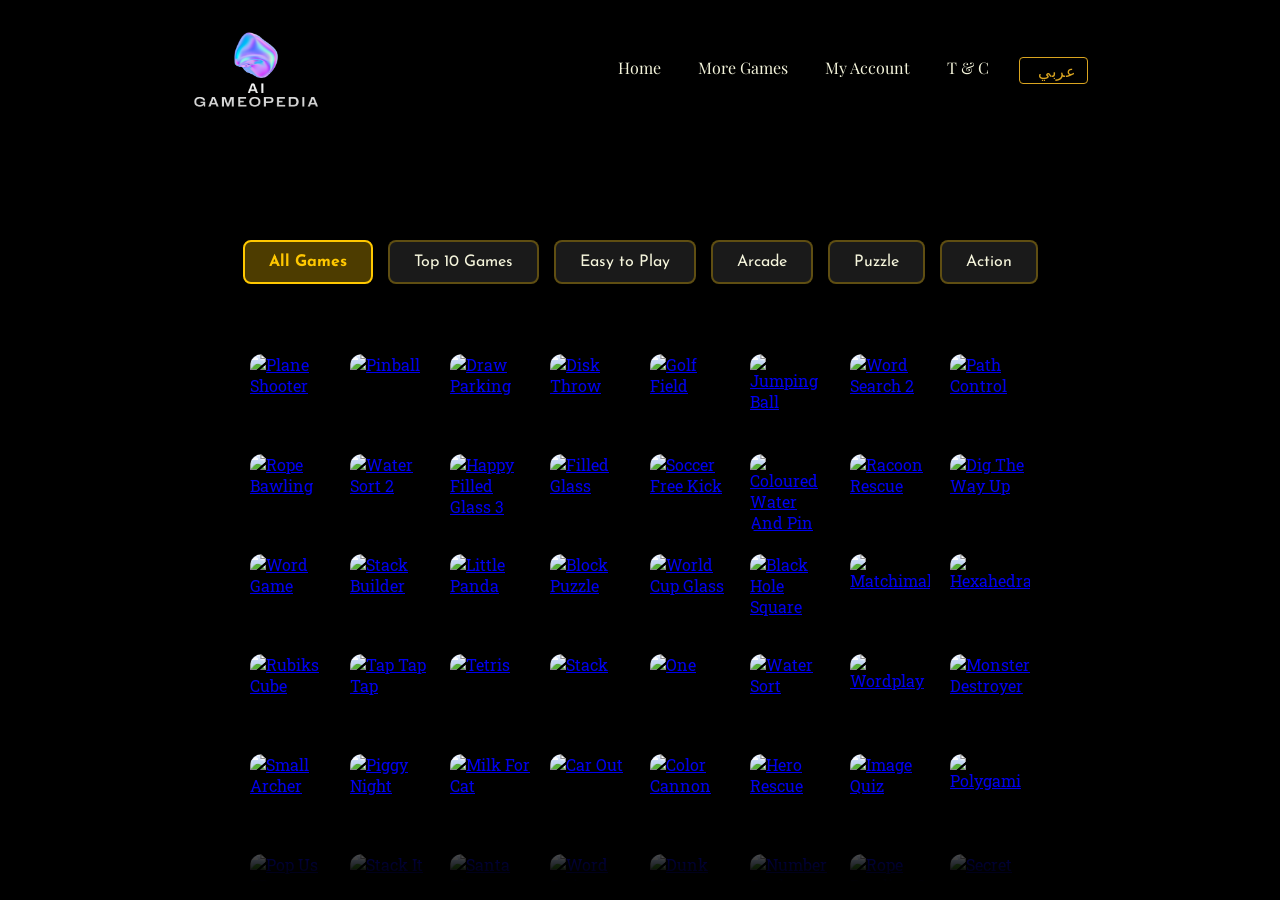
==== commit 3ef8c15d: "Add language toggle button (EN/AR) to navbar on all pages" ====
--- a/moreGames.html
+++ b/moreGames.html
@@ -1,16 +1,16 @@
 <!DOCTYPE html>
 <html lang="en">
   <head>
-    <title>More Games - Poker 365</title>
+    <title>More Games - AiGameopedia</title>
     <meta charset="UTF-8">
     <meta http-equiv="X-UA-Compatible" content="IE=edge">
     <meta name="viewport" content="width=device-width, initial-scale=1">
     <meta name="msapplication-TileColor" content="#303E50">
     <meta name="mobile-web-app-capable" content="yes">
     <meta name="apple-mobile-web-app-status-bar-style" content="black-translucent">
-    <meta name="author" content="Poker 365">
-    <meta name="description" content="Poker 365 - More Games">
-    <meta name="keywords" content="Poker 365, Games">
+    <meta name="author" content="AiGameopedia">
+    <meta name="description" content="AiGameopedia - More Games">
+    <meta name="keywords" content="AiGameopedia, Games">
     <meta name="theme-color" content="#000000">
     <meta name="format-detection" content="telephone=no">
 
@@ -30,13 +30,14 @@
   <body>
     <nav style="display: flex; justify-content: space-between; align-items: center; gap: 50px;">
       <a class="logo" href="./index.html" aria-label="website logo">
-        <img src="./image.png" alt="Poker 365 logo" style="height: 80px; width: auto;" data-i18n-alt="logoAlt">
+        <img src="./image.png" alt="AiGameopedia logo" style="height: 80px; width: auto;" data-i18n-alt="logoAlt">
       </a>
       <div class="navBig">
         <a href="./index.html" class="navEach" id="navLink1" aria-label="about nav" data-i18n="navHome">Home</a>
         <a href="./moreGames.html" class="navEach" id="navLink2" aria-label="more games nav" data-i18n="navMoreGames">More Games</a>
         <a href="./myAccount.html" class="navEach" id="navLink3" aria-label="account nav" data-i18n="navMyAccount">My Account</a>
         <a href="./termsAndConditions.html" class="navEach" id="navLink4" aria-label="t&c nav" data-i18n="navTC">T & C</a>
+        <a href="#" class="navEach langBtn" id="langBtnBig" aria-label="switch language" data-i18n="langSwitch">عربي</a>
       </div>
       <div class="navSmall">
         <div class="hamburger">
@@ -50,6 +51,7 @@
           <a href="./moreGames.html" class="navEach" id="navLink6" aria-label="more games nav" data-i18n="navMoreGames">More Games</a>
           <a href="./myAccount.html" class="navEach" id="navLink7" aria-label="account nav" data-i18n="navMyAccount">My Account</a>
           <a href="./termsAndConditions.html" class="navEach" id="navLink8" aria-label="t&c nav" data-i18n="navTC">T & C</a>
+          <a href="#" class="navEach langBtn" id="langBtnSmall" aria-label="switch language" data-i18n="langSwitch">عربي</a>
         </div>
       </div>
     </nav>
@@ -89,7 +91,7 @@
           <script>document.getElementById('copyright_year').appendChild(document.createTextNode(new Date().getFullYear()))</script>
         </span>
         <span data-i18n="copyright">All Rights Reserved by</span>
-        <a class="copyright_link" href="" target="_blank" aria-label="to linkedin">Poker 365</a>
+        <a class="copyright_link" href="" target="_blank" aria-label="to linkedin">AiGameopedia</a>
       </div>
       <div class="endPage">
         <a href="#section1" class="backToTop" aria-label="to section 1"></a>
--- a/style.css
+++ b/style.css
@@ -1615,3 +1615,18 @@
   padding-right: 1.5em;
   padding-left: 0;
 }
+
+/* Language toggle button */
+.langBtn {
+  border: 1px solid goldenrod !important;
+  border-radius: 4px !important;
+  padding: 2px 10px !important;
+  color: goldenrod !important;
+  font-style: normal !important;
+  letter-spacing: 0.05em;
+  transition: background 0.2s, color 0.2s;
+}
+.langBtn:hover {
+  background: goldenrod !important;
+  color: #000 !important;
+}
